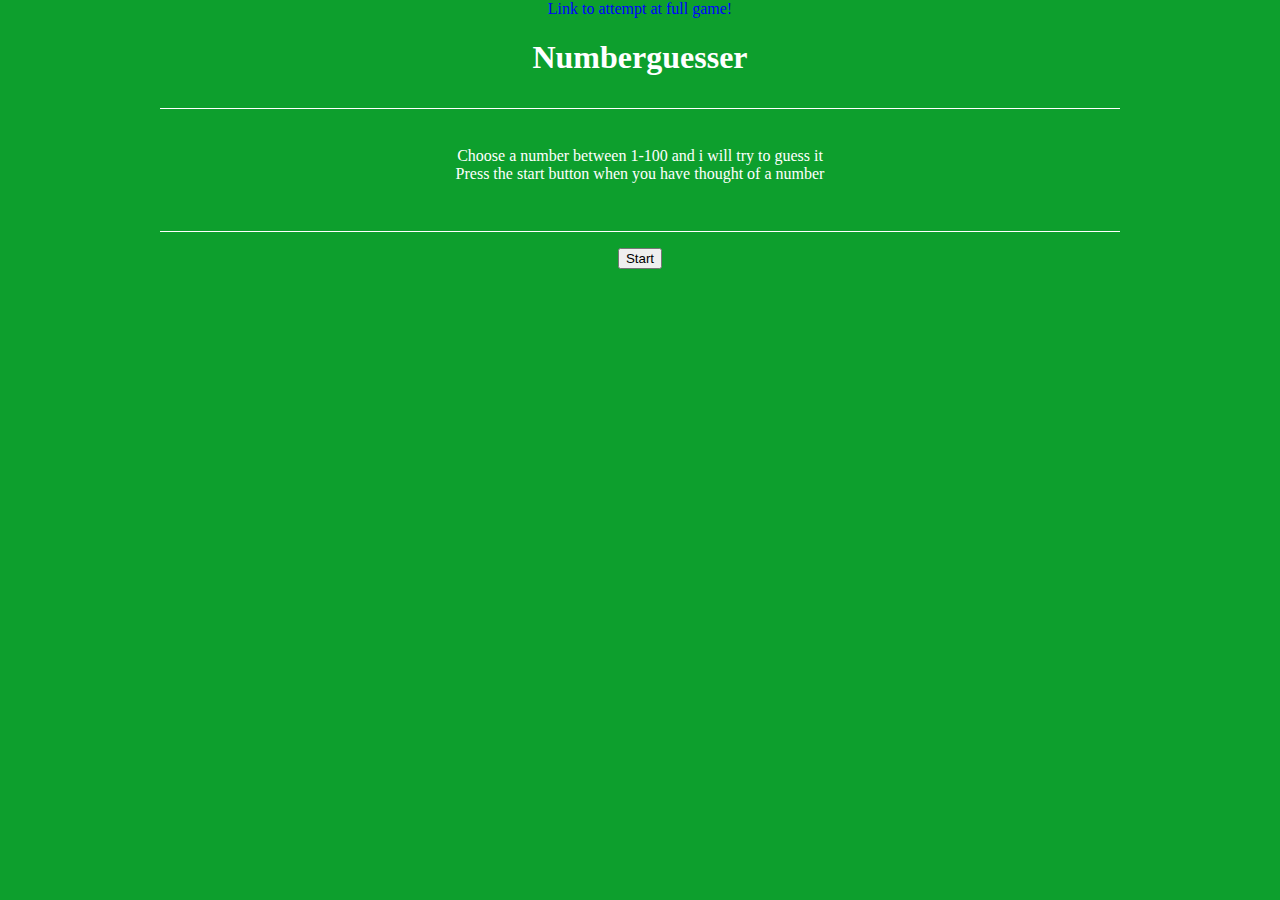
==== index.html @ b0ebcd68 "first commit" ====
<!DOCTYPE html>
<html lang="en">
<head>
    <meta charset="UTF-8">
    <meta name="viewport" content="width=device-width, initial-scale=1.0">
    <title>Numberguesser</title>
    <link rel="stylesheet" href="styles.css">
</head>
<body>
    <a href="fullgame.html">Link to attempt at full game!</a>
    <h1>Numberguesser</h1>
    <p id="bottom-p">
        Choose a number between 1-100 and i will try to guess it<br>
        Press the start button when you have thought of a number
    </p>
    <button id="start">Start</button>
    <ul id="guesses">
    </ul>
    <form action="" id="actions">
        <button id="low-btn">Too low</button>
        <button id="high-btn">Too high</button>
        <button id="correct-btn">Correct!</button>
    </form>
</body>
<script src="script.js"></script>
</html>
---- styles.css ----
body {
    background-color: #0d9f2d;
    color: white;
    display: flex;
    flex-direction: column;
    align-items: center;
    margin: 0;
}
#actions {
    display: none;
}
#start-game {
    margin-top: 1em;
}
a {
    color: blue;
    text-decoration: none;
}
#bottom-p {
    border-bottom: solid 1px white;
    width: 75%;
    box-sizing: border-box;
    text-align: center;
    padding-bottom: 3em;
    padding-top: 0;
}
h1 {
    border-bottom: solid 1px white;
    width: 75%;
    box-sizing: border-box;
    text-align: center;
    padding-bottom: 1em;
    padding-top: 0;
}
/* <body>
    <a href="index.html">Go back!</a>
    <h1>Numberguesser full game</h1>
    <p>Chose a maximum number.</p> 
    <p>Then chose a number between 1 and maximum and remember it.</p>
    <p>After you have entered maximum value and thought of a number press start</p>
    <input type="number" id="high-value" value="100">
    <button id="start-game">Start</button>
    <ul id="guess-list">
    </ul>
    <form action="" id="actions">
        <button id="too-low-btn">Too low</button>
        <button id="too-high-btn">Too high</button>
        <button id="success-btn">Correct!</button>
    </form>
</body> */
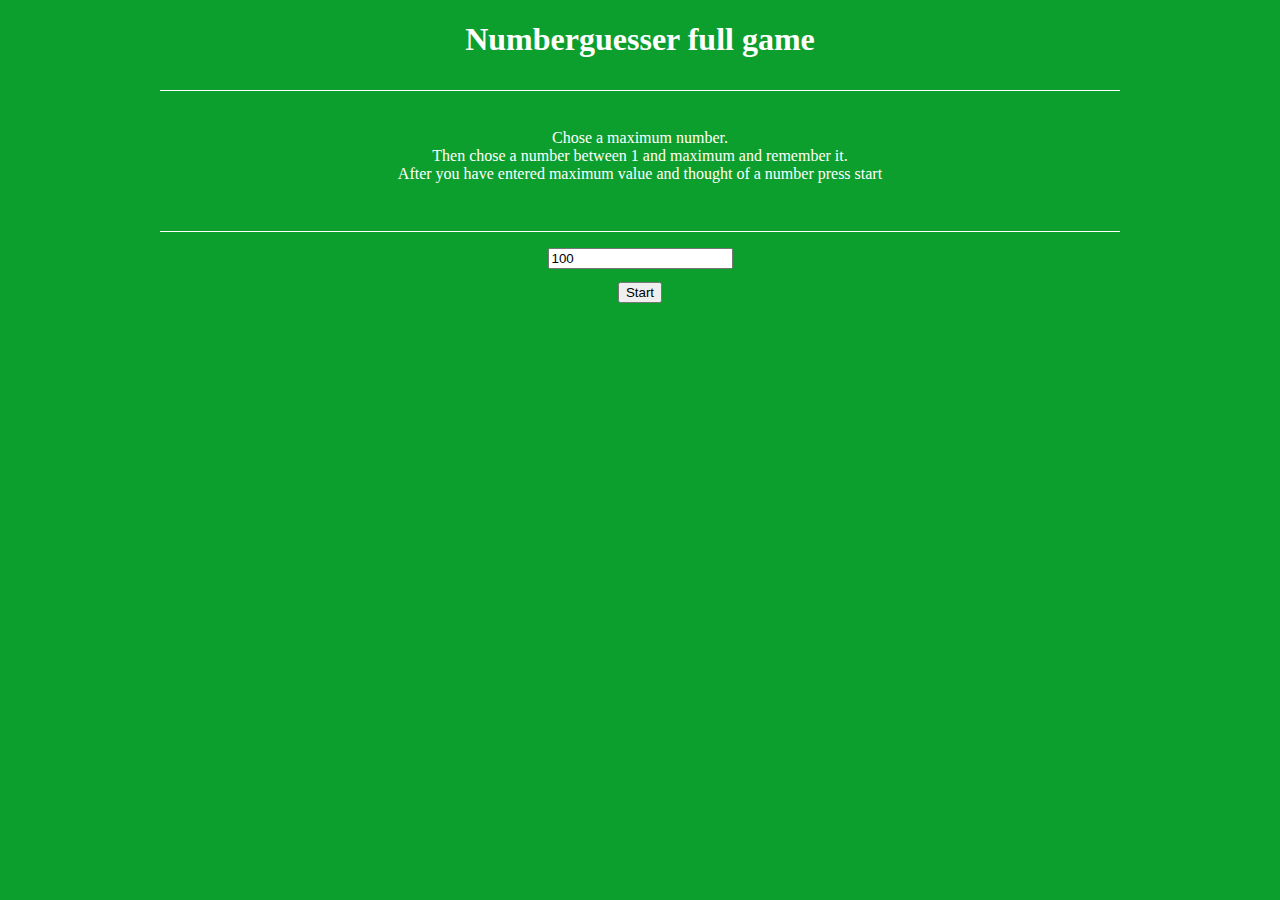
==== commit 38514c0a: "final solution handin for week2" ====
--- a/index.html
+++ b/index.html
@@ -3,23 +3,24 @@
 <head>
     <meta charset="UTF-8">
     <meta name="viewport" content="width=device-width, initial-scale=1.0">
-    <title>Numberguesser</title>
+    <title>Numberguesser full game</title>
     <link rel="stylesheet" href="styles.css">
 </head>
 <body>
-    <a href="fullgame.html">Link to attempt at full game!</a>
-    <h1>Numberguesser</h1>
+    <h1>Numberguesser full game</h1>
     <p id="bottom-p">
-        Choose a number between 1-100 and i will try to guess it<br>
-        Press the start button when you have thought of a number
+        Chose a maximum number.<br>
+        Then chose a number between 1 and maximum and remember it.<br>
+        After you have entered maximum value and thought of a number press start
     </p>
-    <button id="start">Start</button>
-    <ul id="guesses">
+    <input type="number" id="high-value" value="100">
+    <button id="start-game">Start</button>
+    <ul id="guess-list">
     </ul>
     <form action="" id="actions">
-        <button id="low-btn">Too low</button>
-        <button id="high-btn">Too high</button>
-        <button id="correct-btn">Correct!</button>
+        <button id="too-low-btn">Too low</button>
+        <button id="too-high-btn">Too high</button>
+        <button id="success-btn">Correct!</button>
     </form>
 </body>
 <script src="script.js"></script>
--- a/styles.css
+++ b/styles.css
@@ -31,20 +31,4 @@
     text-align: center;
     padding-bottom: 1em;
     padding-top: 0;
-}
-/* <body>
-    <a href="index.html">Go back!</a>
-    <h1>Numberguesser full game</h1>
-    <p>Chose a maximum number.</p> 
-    <p>Then chose a number between 1 and maximum and remember it.</p>
-    <p>After you have entered maximum value and thought of a number press start</p>
-    <input type="number" id="high-value" value="100">
-    <button id="start-game">Start</button>
-    <ul id="guess-list">
-    </ul>
-    <form action="" id="actions">
-        <button id="too-low-btn">Too low</button>
-        <button id="too-high-btn">Too high</button>
-        <button id="success-btn">Correct!</button>
-    </form>
-</body> */+}